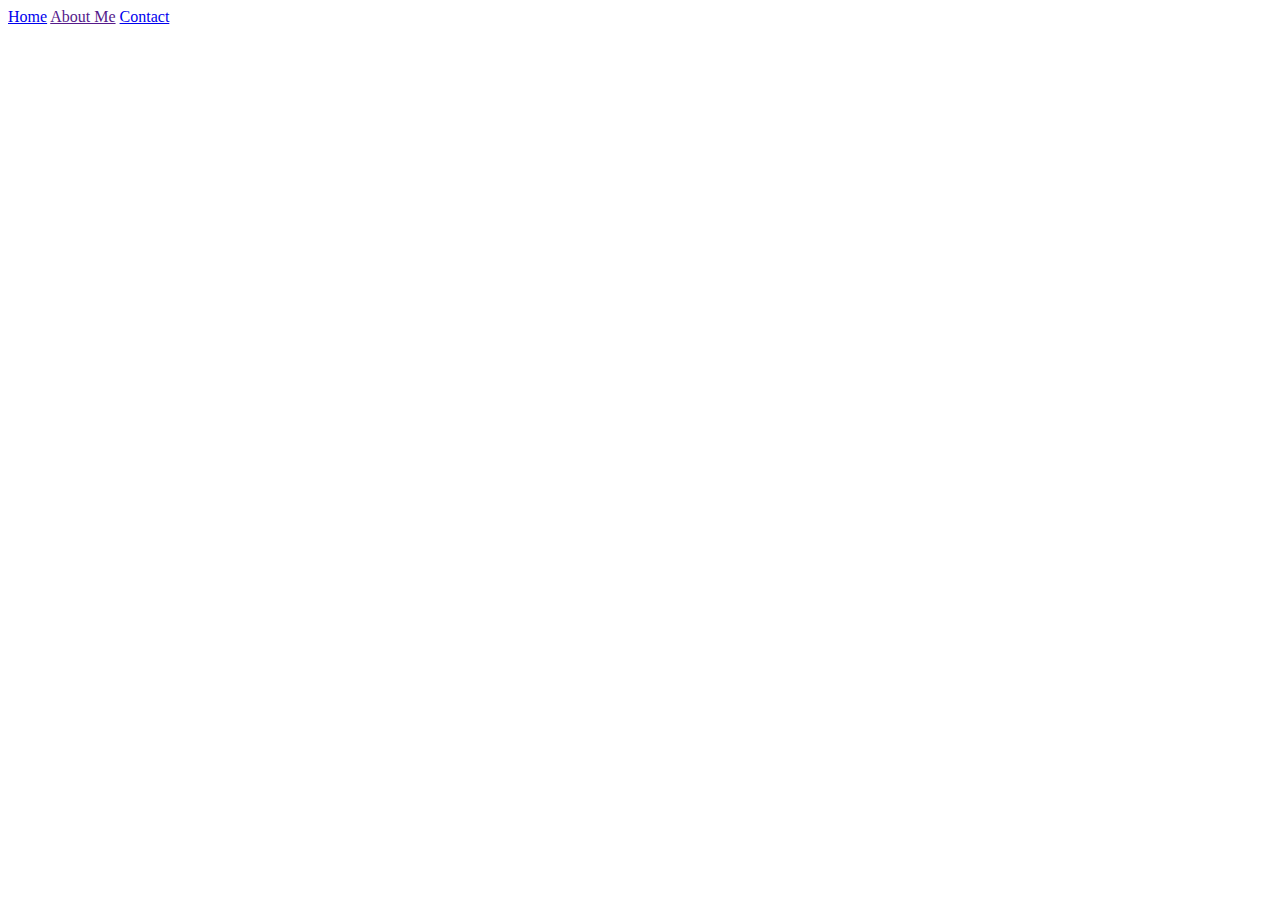
==== aboutMe.html @ 3702560d "create page header in aboutme page" ====
<!DOCTYPE html>
<html lang="en">
<head>
    <meta charset="UTF-8">
    <title>About Me</title>
</head>
<body>
<!--// About Me Page //-->
<!--    page header-->
    <header>
        <!--            navigation bar-->
        <div>
            <nav>
                <a href="index.html" target="">Home</a>
                <a href="" target="_parent">About Me</a>
                <a href="contact.html" target="_parent">Contact</a>
            </nav>
        </div>
    </header>
</body>
</html>
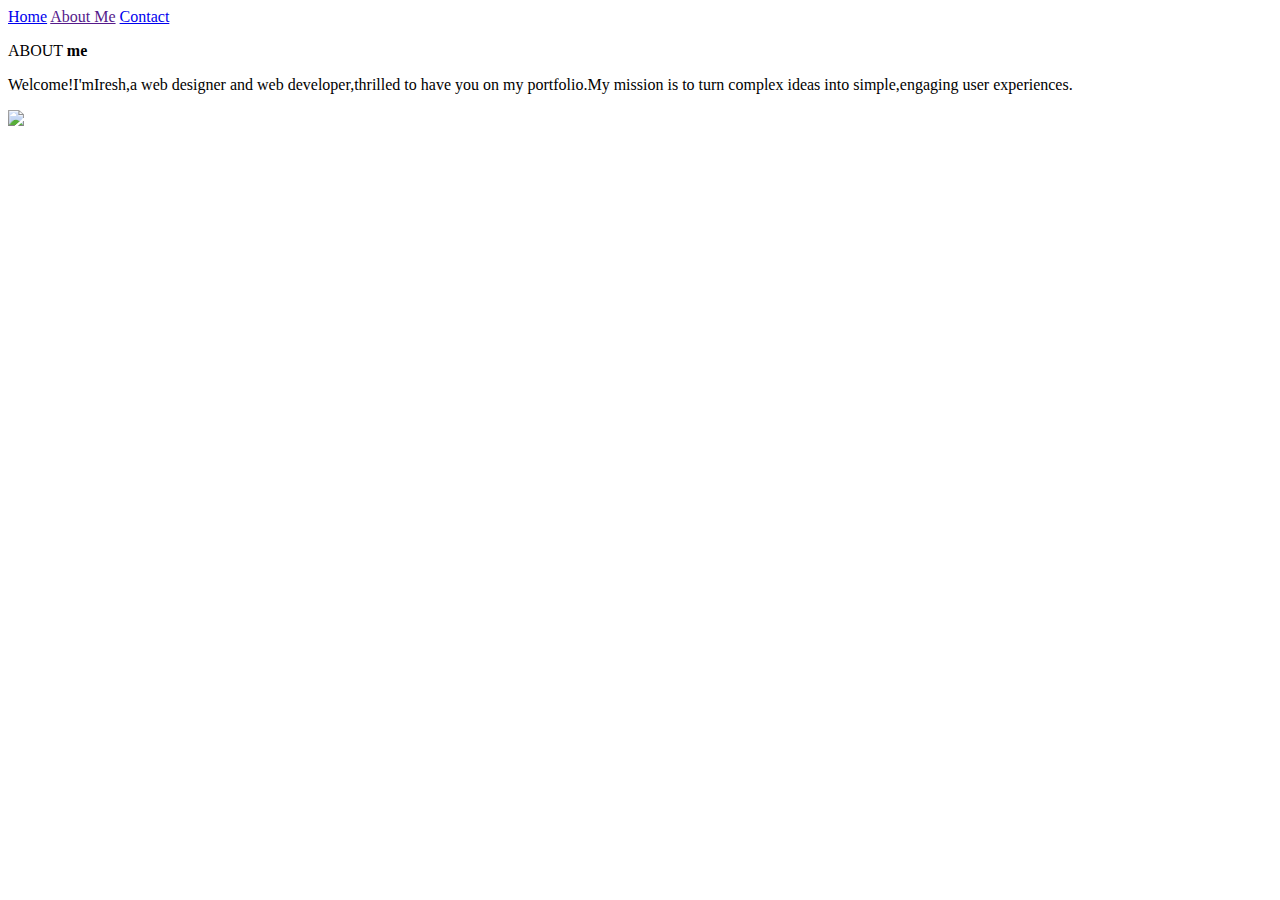
==== commit b4e5440e: "create introduction section in aboutme page" ====
--- a/aboutMe.html
+++ b/aboutMe.html
@@ -17,5 +17,18 @@
             </nav>
         </div>
     </header>
+    <main>
+<!--      / introduction section-->
+        <div>
+<!--            life side-->
+            <div>
+                <p>ABOUT <b>me</b></p>
+                <p>Welcome!I'mIresh,a web designer and web developer,thrilled to have you on my portfolio.My
+                    mission is to turn complex ideas into simple,engaging user experiences.</p>
+            </div>
+<!--            right side-->
+            <img src=".idea/access/image/WhatsApp%20Image%202025-01-22%20at%2019.57.46_a0303e2a.jpg" width="100">
+        </div>
+    </main>
 </body>
 </html>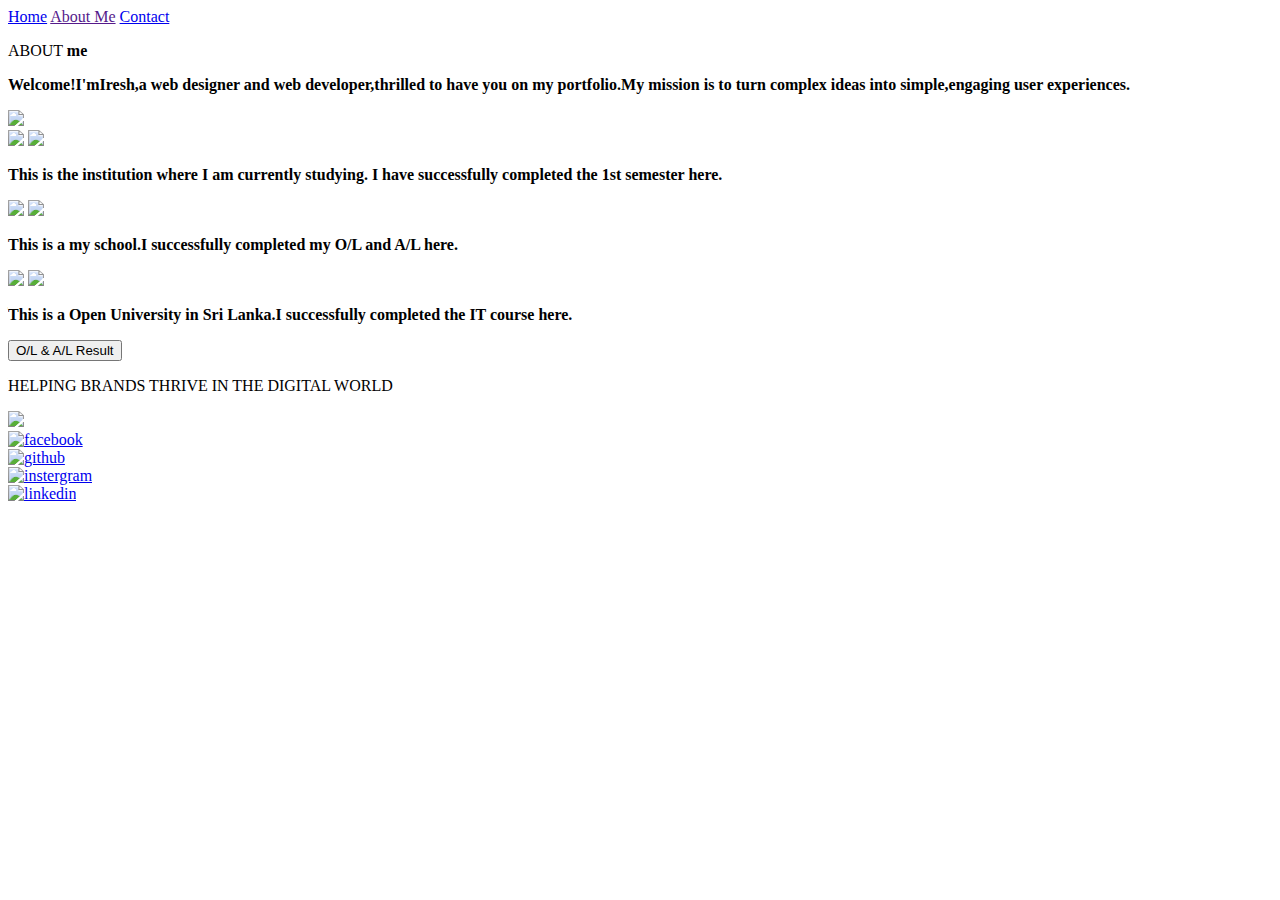
==== commit 7151fd03: "create education section in aboutme page" ====
--- a/aboutMe.html
+++ b/aboutMe.html
@@ -19,16 +19,75 @@
     </header>
     <main>
 <!--      / introduction section-->
-        <div>
-<!--            life side-->
+        <section>
             <div>
-                <p>ABOUT <b>me</b></p>
-                <p>Welcome!I'mIresh,a web designer and web developer,thrilled to have you on my portfolio.My
-                    mission is to turn complex ideas into simple,engaging user experiences.</p>
+    <!--            life side-->
+                <div>
+                    <p>ABOUT <b>me</b></p>
+                    <p><b>Welcome!I'mIresh,a web designer and web developer,thrilled to have you on my portfolio.My
+                        mission is to turn complex ideas into simple,engaging user experiences.</b></p>
+                </div>
+    <!--            right side-->
+                <img src=".idea/access/image/WhatsApp%20Image%202025-01-22%20at%2019.57.46_a0303e2a.jpg" width="100">
             </div>
-<!--            right side-->
-            <img src=".idea/access/image/WhatsApp%20Image%202025-01-22%20at%2019.57.46_a0303e2a.jpg" width="100">
-        </div>
+        </section>
+<!--       / education section-->
+        <section>
+            <div>
+<!--                up-->
+                <div>
+        <!--            left side-->
+                    <div>
+                        <img src=".idea/access/image/ijse.jpg" width="100">
+                        <img src=".idea/access/image/images%20(2).png" width="60">
+                        <p><b>This is the institution where I am currently studying. I have successfully completed the 1st semester here.</b></p>
+                    </div>
+        <!--            middle side-->
+                    <div>
+                        <img src=".idea/access/image/school.jpg" width="100">
+                        <img src=".idea/access/image/images%20(9).jpeg" width="60">
+                        <p><b>This is a my school.I successfully completed my O/L and A/L here.</b></p>
+                    </div>
+        <!--            right side-->
+                    <div>
+                        <img src=".idea/access/image/open.jpg" width="100">
+                        <img src=".idea/access/image/download%20(5).jpeg" width="60">
+                        <p><b>This is a Open University in Sri Lanka.I successfully completed the IT course here.</b></p>
+                    </div>
+                </div>
+    <!--            middle-->
+                <div>
+                    <button>O/L & A/L Result</button>
+                </div>
+    <!--            down-->
+                <div>
+                    <p>HELPING BRANDS THRIVE IN THE DIGITAL WORLD</p>
+                    <img src=".idea/access/icon/icons8-world-wide-web-50.png" width="30">
+                    <div>
+                        <div>
+                            <a href="http://facebook.com/my_profile" target="_blank">
+                                <img src=".idea/access/icon/icons8-facebook-50.png" alt="facebook" width="10">
+                            </a>
+                        </div>
+                        <div>
+                            <a href="http://github.com/IreshChathuranga" target="_blank" >
+                                <img src=".idea/access/icon/icons8-github-50.png" alt="github" width="10">
+                            </a>
+                        </div>
+                        <div>
+                            <a href="http://instergram.com/my_profile" target="_blank">
+                                <img src=".idea/access/icon/icons8-instagram-50.png" alt="instergram" width="10">
+                            </a>
+                        </div>
+                        <div>
+                            <a href="http://linkedin.com/my_profile" target="_blank">
+                                <img src=".idea/access/icon/icons8-linkedin-48.png" alt="linkedin" width="10">
+                            </a>
+                        </div>
+                    </div>
+                </div>
+            </div>
+        </section>
     </main>
 </body>
 </html>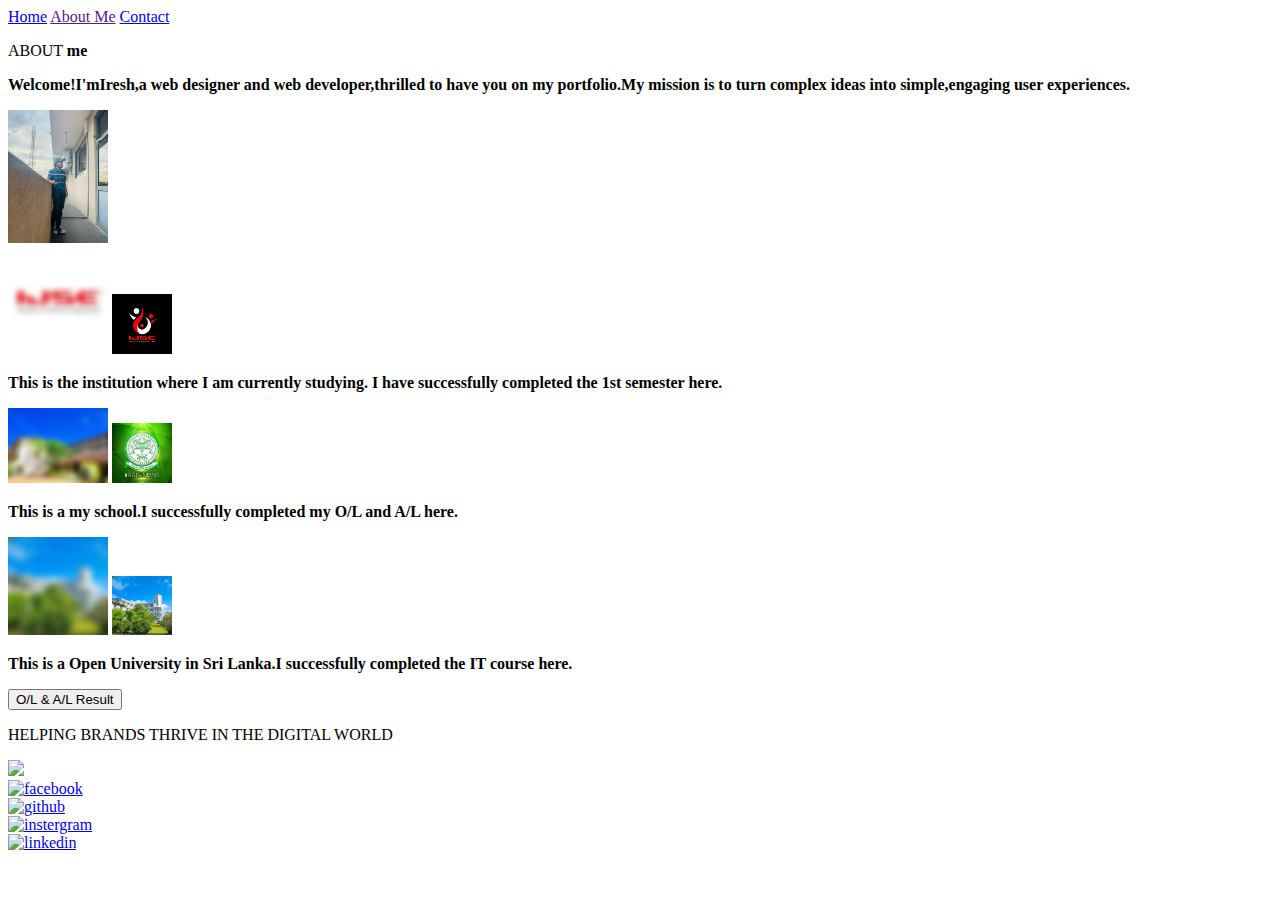
==== commit 872a2bf6: "add css" ====
--- a/aboutMe.html
+++ b/aboutMe.html
@@ -28,7 +28,7 @@
                         mission is to turn complex ideas into simple,engaging user experiences.</b></p>
                 </div>
     <!--            right side-->
-                <img src=".idea/access/image/WhatsApp%20Image%202025-01-22%20at%2019.57.46_a0303e2a.jpg" width="100">
+                <img src="access/image/WhatsApp%20Image%202025-01-22%20at%2019.57.46_a0303e2a.jpg" width="100">
             </div>
         </section>
 <!--       / education section-->
@@ -38,20 +38,20 @@
                 <div>
         <!--            left side-->
                     <div>
-                        <img src=".idea/access/image/ijse.jpg" width="100">
-                        <img src=".idea/access/image/images%20(2).png" width="60">
+                        <img src="access/image/ijse.jpg" width="100">
+                        <img src="access/image/images%20(2).png" width="60">
                         <p><b>This is the institution where I am currently studying. I have successfully completed the 1st semester here.</b></p>
                     </div>
         <!--            middle side-->
                     <div>
-                        <img src=".idea/access/image/school.jpg" width="100">
-                        <img src=".idea/access/image/images%20(9).jpeg" width="60">
+                        <img src="access/image/school.jpg" width="100">
+                        <img src="access/image/images%20(9).jpeg" width="60">
                         <p><b>This is a my school.I successfully completed my O/L and A/L here.</b></p>
                     </div>
         <!--            right side-->
                     <div>
-                        <img src=".idea/access/image/open.jpg" width="100">
-                        <img src=".idea/access/image/download%20(5).jpeg" width="60">
+                        <img src="access/image/open.jpg" width="100">
+                        <img src="access/image/download%20(5).jpeg" width="60">
                         <p><b>This is a Open University in Sri Lanka.I successfully completed the IT course here.</b></p>
                     </div>
                 </div>
@@ -62,26 +62,26 @@
     <!--            down-->
                 <div>
                     <p>HELPING BRANDS THRIVE IN THE DIGITAL WORLD</p>
-                    <img src=".idea/access/icon/icons8-world-wide-web-50.png" width="30">
+                    <img src="access/icon/icons8-world-wide-web-50.png" width="30">
                     <div>
                         <div>
                             <a href="http://facebook.com/my_profile" target="_blank">
-                                <img src=".idea/access/icon/icons8-facebook-50.png" alt="facebook" width="10">
+                                <img src="access/icon/icons8-facebook-50.png" alt="facebook" width="10">
                             </a>
                         </div>
                         <div>
                             <a href="http://github.com/IreshChathuranga" target="_blank" >
-                                <img src=".idea/access/icon/icons8-github-50.png" alt="github" width="10">
+                                <img src="access/icon/icons8-github-50.png" alt="github" width="10">
                             </a>
                         </div>
                         <div>
                             <a href="http://instergram.com/my_profile" target="_blank">
-                                <img src=".idea/access/icon/icons8-instagram-50.png" alt="instergram" width="10">
+                                <img src="access/icon/icons8-instagram-50.png" alt="instergram" width="10">
                             </a>
                         </div>
                         <div>
                             <a href="http://linkedin.com/my_profile" target="_blank">
-                                <img src=".idea/access/icon/icons8-linkedin-48.png" alt="linkedin" width="10">
+                                <img src="access/icon/icons8-linkedin-48.png" alt="linkedin" width="10">
                             </a>
                         </div>
                     </div>
